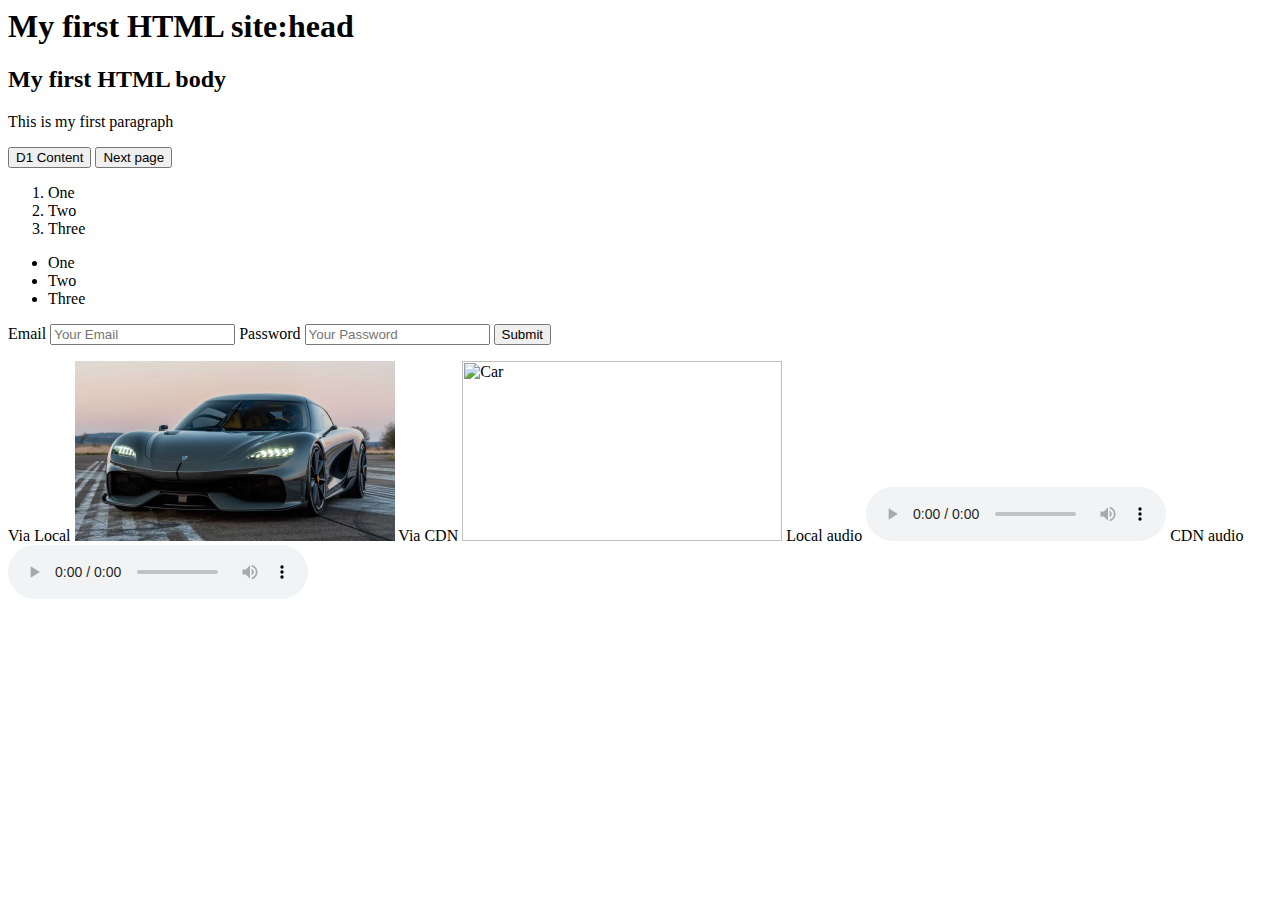
==== D2/index.html @ a26f1de8 "All files" ====
<html>
    <head><h1>My first HTML site:head</h1>

    </head>
    <body>
<h2>
    My first HTML body
</h2>
<p>
    This is my first paragraph
</p>
<a href="https://tldv.io/app/meetings/6669aeb5f3f49100122144d6/" target="_blank"><button>
    D1 Content
</button></a>

<a href="D1 - HTML\HTML\page1.html" target="_blank">
    <button>Next page</button>
</a>
<ol>
    <li>One</li>
    <li>Two</li>
    <li>Three</li>
</ol>
<ul>
    <li>One</li>
    <li>Two</li>
    <li>Three</li>
</ul>
<form>
    <label for="email">Email</label>
    <input id="email" type="email" placeholder="Your Email" />
    <label for="Password">Password</label>
    <input id="Password" type="password" placeholder="Your Password" />
    <button>Submit</button>
</form>
<label for="Carlocal">Via Local</label>
<img id="Carlocal" src=".\Assets\Car.jpg" alt="Car" width="320" height="180"/> 
<label for="CarCDN">Via CDN</label>
<img id="CarCDN" src="https://ik.imagekit.io/uv9e247k6/MERN_D2_CDN/Car.jpg?updatedAt=1718373267864" alt="Car" width="320" height="180"/>   
<label for="HayyodaLocal">Local audio</label>
<audio id="HayyodaLocal" src=".\Assets\Hayyoda.mp3" controls></audio>
<label for="HayyodaCDN">CDN audio</label>
<audio id="HayyodaCDN" src=".\Assets\Hayyoda.mp3" controls></audio>

</body>
</html>
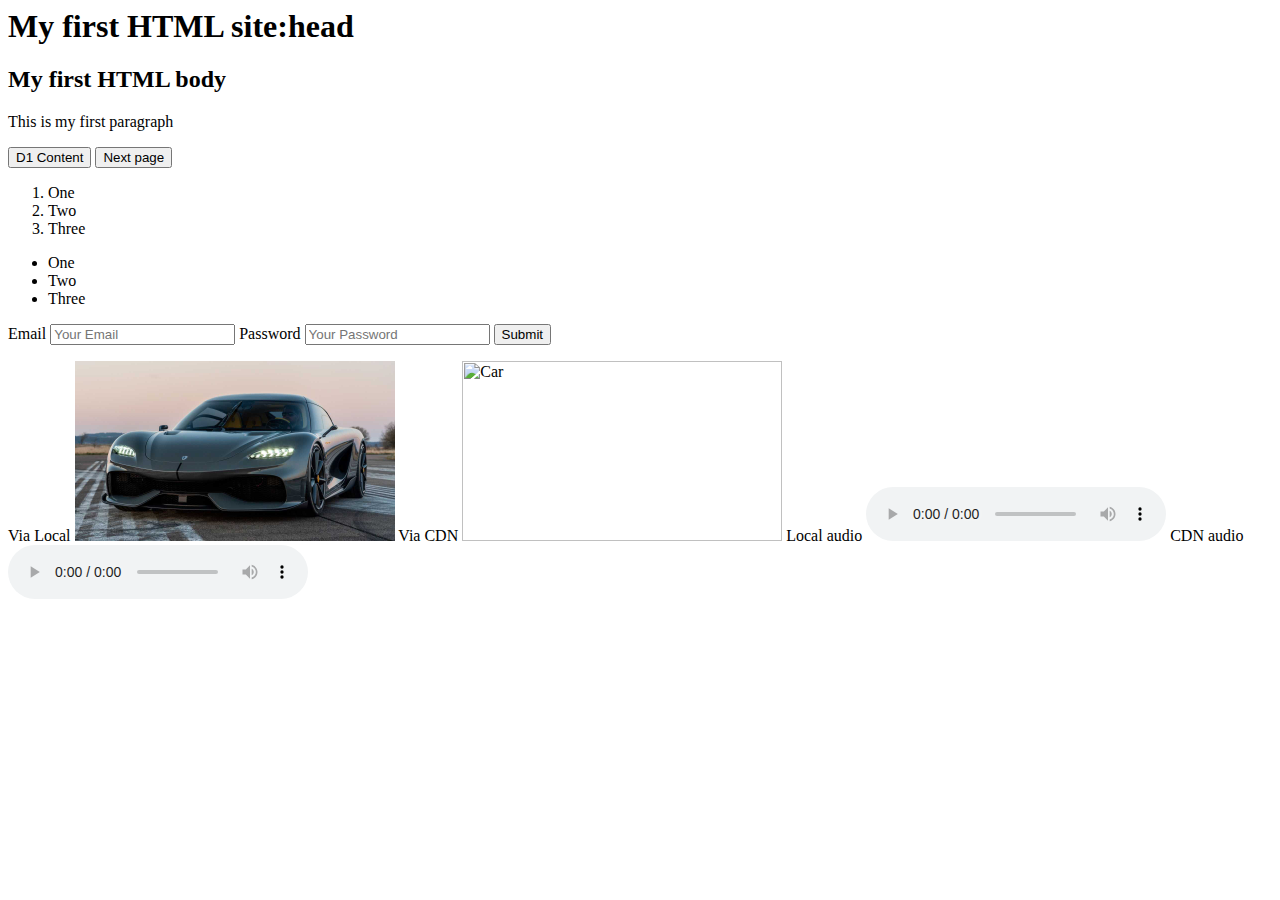
==== commit 164ff27c: "Message" ====
--- a/D2/index.html
+++ b/D2/index.html
@@ -13,7 +13,7 @@
     D1 Content
 </button></a>
 
-<a href="D1 - HTML\HTML\page1.html" target="_blank">
+<a href="D1" target="_blank">
     <button>Next page</button>
 </a>
 <ol>
